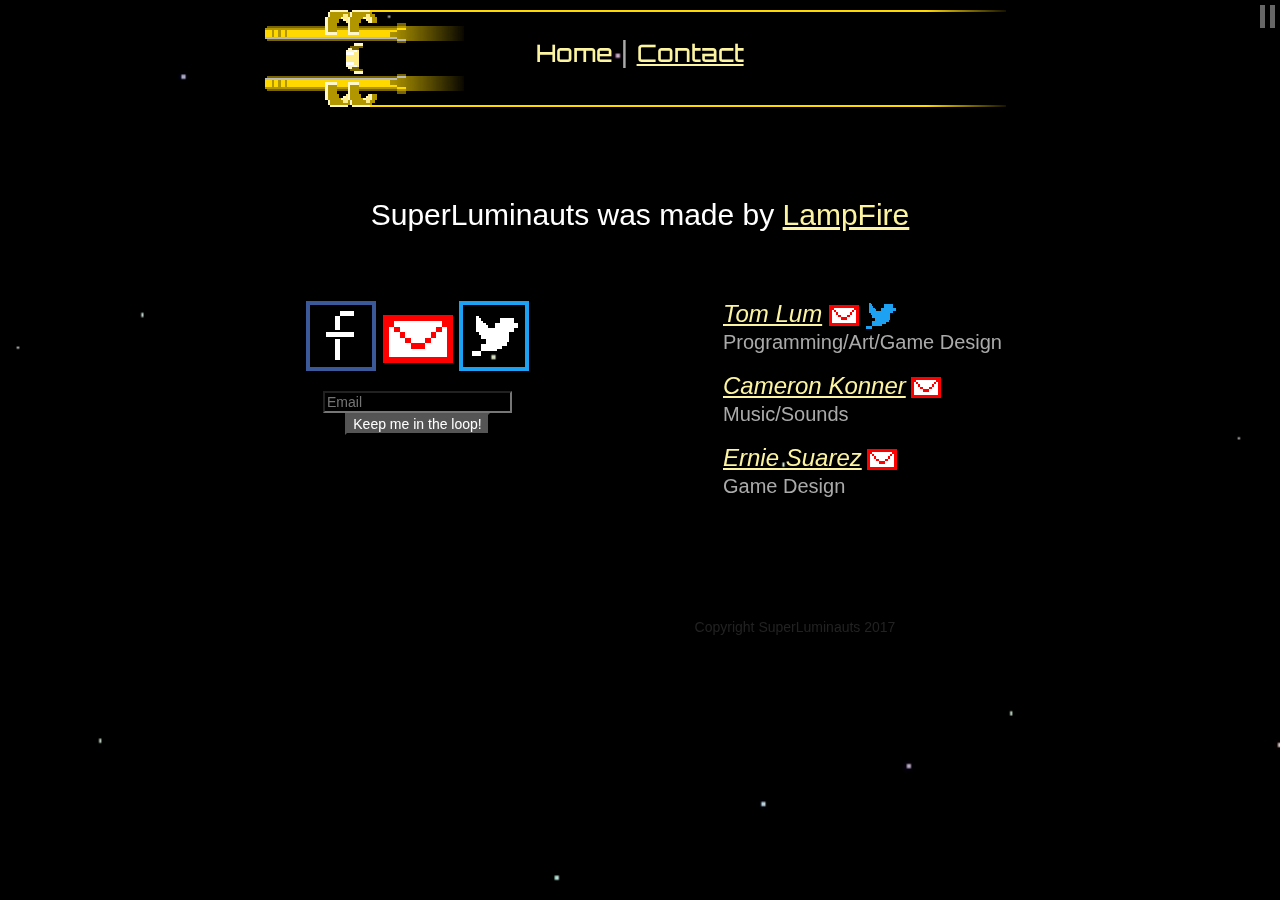
==== contact.html @ a71c8b7f "init" ====
<!DOCTYPE html>
<html lang="en">

<head>

  <link rel="apple-touch-icon" sizes="152x152" href="apple-touch-icon.png?v=A0Rrm0rq0k">
  <link rel="icon" type="image/png" sizes="32x32" href="favicon-32x32.png?v=A0Rrm0rq0k">
  <link rel="icon" type="image/png" sizes="16x16" href="favicon-16x16.png?v=A0Rrm0rq0k">
  <link rel="manifest" href="manifest.json?v=A0Rrm0rq0k">
  <link rel="mask-icon" href="safari-pinned-tab.svg?v=A0Rrm0rq0k" color="#5bbad5">
  <link rel="shortcut icon" href="favicon.ico?v=A0Rrm0rq0k">
  <meta name="theme-color" content="#000000">

  <title>SuperLuminauts - Contact</title>
  <meta charset="utf-8">
  <meta http-equiv="X-UA-Compatible" content="IE=edge">
  <meta name="viewport" content="width=device-width, initial-scale=1">
  <meta name="description" content="SuperLuminauts is a local-multiplayer space dog-fighter where your missiles leave trails in space and time">
  <meta property="og:image" content="img/mail.png">

  <script>
    (function(i,s,o,g,r,a,m){i['GoogleAnalyticsObject']=r;i[r]=i[r]||function(){
      (i[r].q=i[r].q||[]).push(arguments)},i[r].l=1*new Date();a=s.createElement(o),
      m=s.getElementsByTagName(o)[0];a.async=1;a.src=g;m.parentNode.insertBefore(a,m)
    })(window,document,'script','https://www.google-analytics.com/analytics.js','ga');

    ga('create', 'UA-46705501-8', 'auto');
    ga('send', 'pageview');

  </script>

  <video playsinline autoplay muted loop poster="img/stars.png" id="bgvid" src="https://zippy.gfycat.com/AgedImmenseFlee.webm" type="video/webm">
  </video>

  <link href="https://fonts.googleapis.com/css?family=Orbitron" rel="stylesheet"> 

  <!-- PAUSE BUTTON -->
  <input id="vidpause" TYPE="image" SRC="img/pause.png" ALT="Pause" align="right" 
  style="padding-top: 5px; padding-right: 2px;opacity: 0.4; position:absolute; top:0px;right:0; z-index: 10">

  <!-- NAV -->
  <div style="padding-left:20px;padding-right:20px;position:relative;overflow: hidden">
    <div class = "center" style="width:100%;padding-top: 10px;padding-bottom:50px" style="display:inline;position:relative;overflow: hidden">
      <img src="img/logo.png" alt="" 
      style="position:absolute;margin:auto;right:-50px;left:-50px;z-index:-1;">

      <div style="width:100%;padding-top:5px">
        <h1> 
          <a href="index.html" style="width:100%;font-family: 'Orbitron';">
            Home
          </a>
          |
          <a href="contact.html" style="width:100%;top:500px; font-family: 'Orbitron';">
            <u>Contact</u>
          </a>
        </h1>
      </div>
    </div>
  </div>

  <!-- Latest compiled and minified CSS -->
  <link rel="stylesheet" href="https://maxcdn.bootstrapcdn.com/bootstrap/3.3.7/css/bootstrap.min.css">

  <!-- jQuery library -->
  <script src="https://ajax.googleapis.com/ajax/libs/jquery/3.2.1/jquery.min.js"></script>
  <script type="text/javascript" src="js/superluminauts.js"></script>


  <!-- Latest compiled JavaScript -->
  <script src="https://maxcdn.bootstrapcdn.com/bootstrap/3.3.7/js/bootstrap.min.js"></script>

  <!-- Custom CSS -->
  <link href="css/superluminauts.css" rel="stylesheet">

  <style type="text/css">
    #mc_embed_signup{background:rgba(0, 0, 0, 0); clear:left; font:14px Futura,sans-serif;}
  </style>

</head>

<body>
  <div class="centerBody" style="padding-left:20px;padding-right:20px;max-width:900px">

    <h1 style="color:#fff; width:100%; padding-top: 50px">
      SuperLuminauts was made by <a style="font-size: inherit;" href="https://www.MadeByLampFire.com" target="_blank"><u>LampFire</u></a>
    </h1>

    <div style="padding-bottom:0px">
      &nbsp;
    </div>

    <div class="row" style="">
      <div class = "col-xs-12 col-sm-6" style='margin:auto;vertical-align:middle;text-align:center;margin-bottom:30;'>

        <div style="padding-bottom:20px">
          &nbsp;
        </div>

        <!-- SOCIAL BUTTONS -->
        <div class = "center" style="">
          <a class="icon2" href="https://fb.me/MadeByLampfire" target="_blank">
            <img src="img/facebook.png" alt="Facebook" width="70">
          </a> 
          <a class="icon2" href="mailto:madebylampfire@gmail.com" target="_blank">
            <img src="img/mail.png" alt="Mail" width="70">
          </a> 
          <a class="icon2" href="https://twitter.com/MadeByLampFire" target="_blank">
            <img src="img/twitter.png" alt="Twitter" width="70">
          </a> 
        </div>

        &nbsp;
        <!-- Begin MailChimp Signup Form -->
        <link href="https://cdn-images.mailchimp.com/embedcode/classic-10_7.css" rel="stylesheet" type="text/css">
        <style type="text/css">
          #mc_embed_signup{background:#fff; clear:left; font:14px Helvetica,Arial,sans-serif; }
          /* Add your own MailChimp form style overrides in your site stylesheet or in this style block.
          We recommend moving this block and the preceding CSS link to the HEAD of your HTML file. */
        </style>

        <style type="text/css">
          #mc_embed_signup{background:rgba(0, 0, 0, 0); clear:left; font:14px Futura,Trebuchet MS,Arial,sans-serif;}
          /* Add your own MailChimp form style overrides in your site stylesheet or in this style block.
          We recommend moving this block and the preceding CSS link to the HEAD of your HTML file. */
        </style>
        <div id="mc_embed_signup" style="text-align:center;font-family:Futura,sans-serif;display: block;margin: auto;padding-top:">
          <form action="https://MadeByLampFire.us16.list-manage.com/subscribe/post?u=ed3317d1ce9e250c86475c99e&amp;id=dced05750c" method="post" id="mc-embedded-subscribe-form" name="mc-embedded-subscribe-form" class="validate" target="_blank" novalidate style="padding-left:0%;padding-bottom:0%;padding-top:0%">
            <div id="mc_embed_signup_scroll" style="width:300px;margin: auto;">
              <div class="mc-field-group" style="padding-bottom:0%;width:100%">
                <input type="email" value="" name="EMAIL" class="required email" id="mce-EMAIL" placeholder="Email" style="background-color:rgba(0, 0, 0, 0);color:#fff">
              </div>

              <div id="mce-responses" class="clear">
                <div class="response" id="mce-error-response" style="display:none"></div>
                <div class="response" id="mce-success-response" style="display:none"></div>
              </div>    <!-- real people should not fill this in and expect good things - do not remove this or risk form bot signups-->
              <div style="position: absolute; left: -5000px;" aria-hidden="true"><input type="text" name="b_ed3317d1ce9e250c86475c99e_dced05750c" tabindex="-1" value=""></div>
              <div class="clear" style="text-align:center;margin:auto;"><input type="submit" value="Keep me in the loop!" name="subscribe" id="mc-embedded-subscribe" class="button" style="background-color: #555;color:#fff;margin:auto;"></div>
            </div>
          </form>
        </div>
      </div>

      <div class = "col-xs-12 col-sm-6" style="margin:auto;vertical-align:middle;text-align:center;margin-bottom:30;">
        <div style="padding-bottom:0px">
          &nbsp;
        </div>
        <div style="display:inline-block">
          &nbsp;
          <div>
            <h3 style="display:table-cell;text-align:left">
              <a href="https://www.tomlum.com" target="_blank"> <u><i>Tom Lum</i></u> </a>
              <a href="mailto:tomlumperson@gmail.com" target="_blank">
                <img src="img/smallMail.png">
              </a>
              <a href="https://twitter.com/TomLumPerson" target="_blank"><img src="img/smallTwitter.png"></a>
              <br>
              Programming/Art/Game Design
            </h3>
          </div>
          &nbsp;
          <div>
            <h3 style="display:table-cell;text-align:left">
              <a href="https://loadcard.bandcamp.com/" target="_blank"><u><i>Cameron Konner</i></u></a>
              <a href="mailto:loadcardmusic@gmail.com" target="_blank">
                <img src="img/smallMail.png">
              </a>
              <br>
              Music/Sounds
            </h3>
          </div>
          &nbsp;
          <div>
            <h3 style="display:table-cell;text-align:left">
              <a><u><i>Ernie Suarez</i></u></a>
              <a href="mailto:erniemakesgames@gmail.com" target="_blank">
                <img src="img/smallMail.png">
              </a>
              <br>
              Game Design
            </h3>
          </div>
        </div>
      </div>
      <br>
      <br>
      <br>

      <script type='text/javascript' src='https://s3.amazonaws.com/downloads.mailchimp.com/js/mc-validate.js'></script><script type='text/javascript'>(function($) {window.fnames = new Array(); window.ftypes = new Array();fnames[0]='EMAIL';ftypes[0]='email';}(jQuery));var $mcj = jQuery.noConflict(true);</script>
      <!--End mc_embed_signup-->
    </div>

    <footer style="text-align:center">
      <script>
        var vid = document.getElementById("bgvid"),
        pauseButton = document.getElementById("vidpause");
        if (window.matchMedia('(prefers-reduced-motion)').matches) {
          vid.removeAttribute("autoplay");
          vid.pause();
          pauseButton.innerHTML = "Paused";
        }

        pauseButton.addEventListener("click", function() {
          vid.classList.toggle("stopfade");
          if (vid.paused) {
            vid.play();
            pauseButton.innerHTML = "Pause";
            pauseButton.src = "img/pause.png";
          } else {
            vid.pause();
            pauseButton.innerHTML = "Paused";
            pauseButton.src = "img/play.png";
          }})
        </script>

        &nbsp;
        &nbsp;
        &nbsp;
        <div class="container">
          <div class="row">
            <div class="col-lg-12 text-center" style="padding-top: 100px">
              <p class="copyright">Copyright SuperLuminauts 2017</p>
            </div>
          </div>
        </div>
      </footer>
    </body>
    </html>
---- css/superluminauts.css ----
html body {
    background-color:#000;
}

a {
    font-family: Futura, "Trebuchet MS", Arial, sans-serif;
    font-size: 24px;
    color:#fcf4a1;
}

a:hover{
    color:#ffea00;
    text-decoration: none;
}

a:active{
    color:#ffea00;
    text-decoration: none;
}

h1 {
    font-family: Futura, "Trebuchet MS", Arial, sans-serif;
    font-size: 30px;
}

h2 {
    font-family: Futura, "Trebuchet MS", Arial, sans-serif;
    font-size: 20px;
}

h3 {
    font-family: Futura, "Trebuchet MS", Arial, sans-serif;
    font-size: 20px;
    text-align:left;
    color:#aaa;
}

.pk {
    font-family: 'Arial', Serif;
    font-size:25px;
}

.facts {
    font-size: 17px;
}

.video-container {
    position: relative;
    padding-bottom: 56.25%;
    padding-top: 35px;
    height: 0;
    overflow: hidden;
}

.video-container iframe {
    position: absolute;
    top:0;
    left: 0;
    width: 100%;
    height: 100%;
}


#button:hover {
    background-color:rgba(255,204,0,0.8);
}

h1 {
    text-align:center;
    color:#aaa;
}

hr {
    border: none;
    height: 2px;
    background-color:#aaa !important;
}

b {
    color: #fff;
}

p {
    color: #aaa;
    text-indent: 20px;
}

.copyright {
    color: #222;
    text-indent: 0px;
}


video#bgvid { 
    position: fixed;
    top: 50%;
    left: 50%;
    min-width: 100%;
    min-height: 100%;
    width: auto;
    height: auto;
    z-index: -100;
    -ms-transform: translateX(-50%) translateY(-50%);
    -moz-transform: translateX(-50%) translateY(-50%);
    -webkit-transform: translateX(-50%) translateY(-50%);
    transform: translateX(-50%) translateY(-50%);
    background-size: cover;
}

.form-control:focus {
  border-color: #FF0000;
  box-shadow: inset 0 1px 1px rgba(0, 0, 0, 0.075), 0 0 8px rgba(255, 0, 0, 0.6);
}

#lightbox .modal-content {
    display: inline-block;
    text-align: center;   
}

#lightbox .close {
    opacity: 1;
    color: rgb(255, 255, 255);
    background-color: rgb(25, 25, 25);
    padding: 5px 8px;
    border-radius: 30px;
    border: 2px solid rgb(255, 255, 255);
    position: absolute;
    top: -15px;
    right: -55px;
    
    z-index:1032;
}

.icon {
    display: inline-block;
    margin-left: auto;
    margin-right: auto;
    height: 30px; 
}

.responsive-container {
    position: relative;
    padding-bottom: 53.25%;
    padding-top: 30px;
    height: 0;
    overflow: hidden;
}
.responsive-container,
.responsive-container iframe {
    max-width: 1280px;
    max-height: 720px;
}
.responsive-container iframe {
    position: absolute;
    top: 0; left: 0;
    width: 100%;
    height: 100%;
}

.center{
   text-align:center;
}

.centerBody{
   max-width: 1080px;
   text-align:center;
   margin: 0px auto;
   padding-left: 30px;
   padding-right: 30px;
}
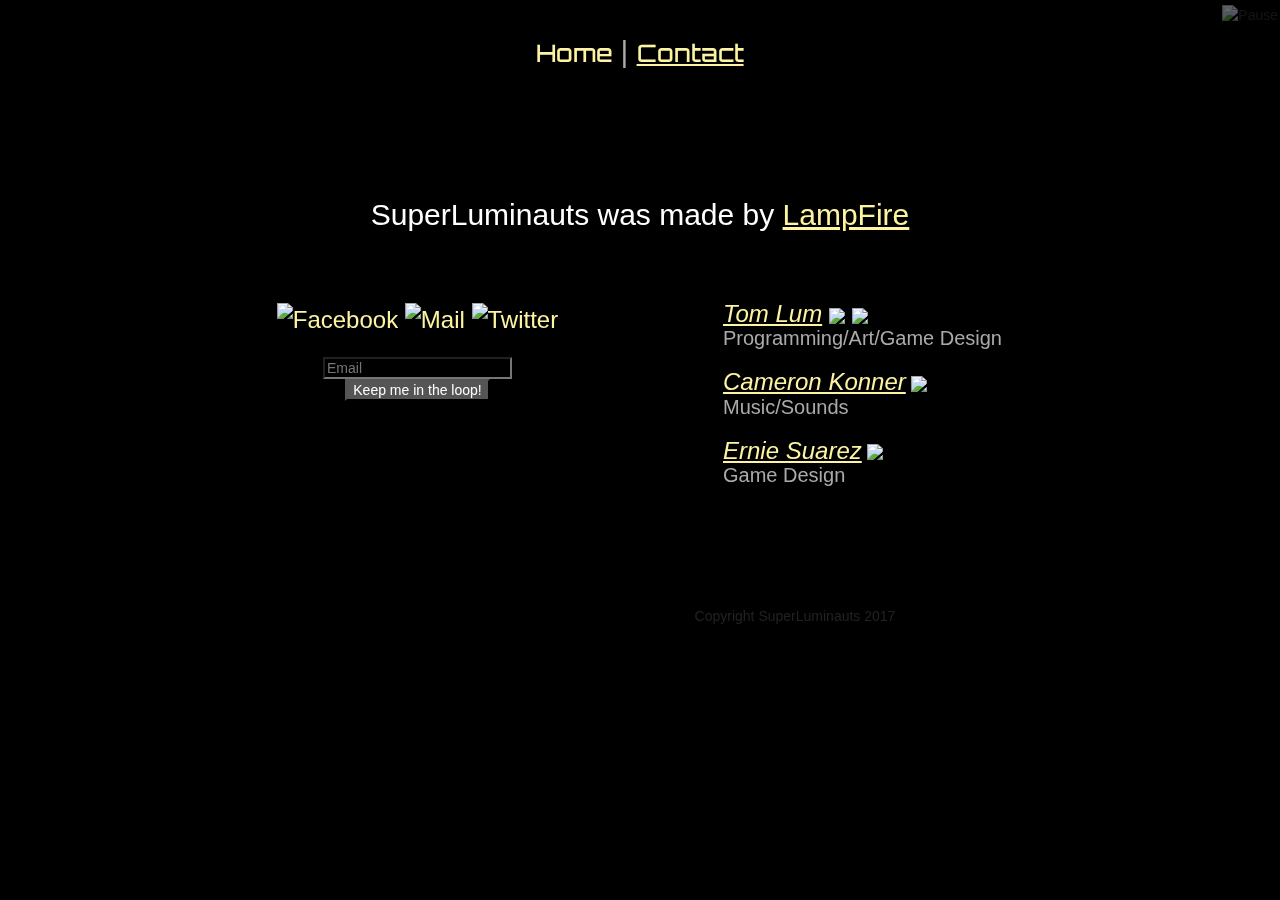
==== commit 5ff010d5: "S3 integration" ====
--- a/contact.html
+++ b/contact.html
@@ -1,5 +1,6 @@
 <!DOCTYPE html>
 <html lang="en">
+<link href="css/superluminauts.css" rel="stylesheet">
 
 <head>
 
@@ -16,7 +17,7 @@
   <meta http-equiv="X-UA-Compatible" content="IE=edge">
   <meta name="viewport" content="width=device-width, initial-scale=1">
   <meta name="description" content="SuperLuminauts is a local-multiplayer space dog-fighter where your missiles leave trails in space and time">
-  <meta property="og:image" content="img/mail.png">
+  <meta property="og:image" content="https://superluminauts.s3.us-east-2.amazonaws.com/mail.png">
 
   <script>
     (function(i,s,o,g,r,a,m){i['GoogleAnalyticsObject']=r;i[r]=i[r]||function(){
@@ -29,19 +30,19 @@
 
   </script>
 
-  <video playsinline autoplay muted loop poster="img/stars.png" id="bgvid" src="https://zippy.gfycat.com/AgedImmenseFlee.webm" type="video/webm">
+  <video playsinline autoplay muted loop poster="https://superluminauts.s3.us-east-2.amazonaws.com/stars.png" id="bgvid" src="https://zippy.gfycat.com/AgedImmenseFlee.webm" type="video/webm">
   </video>
 
   <link href="https://fonts.googleapis.com/css?family=Orbitron" rel="stylesheet"> 
 
   <!-- PAUSE BUTTON -->
-  <input id="vidpause" TYPE="image" SRC="img/pause.png" ALT="Pause" align="right" 
+  <input id="vidpause" TYPE="image" SRC="https://superluminauts.s3.us-east-2.amazonaws.com/pause.png" ALT="Pause" align="right" 
   style="padding-top: 5px; padding-right: 2px;opacity: 0.4; position:absolute; top:0px;right:0; z-index: 10">
 
   <!-- NAV -->
   <div style="padding-left:20px;padding-right:20px;position:relative;overflow: hidden">
     <div class = "center" style="width:100%;padding-top: 10px;padding-bottom:50px" style="display:inline;position:relative;overflow: hidden">
-      <img src="img/logo.png" alt="" 
+      <img src="https://superluminauts.s3.us-east-2.amazonaws.com/logo.png" alt="" 
       style="position:absolute;margin:auto;right:-50px;left:-50px;z-index:-1;">
 
       <div style="width:100%;padding-top:5px">
@@ -99,13 +100,13 @@
         <!-- SOCIAL BUTTONS -->
         <div class = "center" style="">
           <a class="icon2" href="https://fb.me/MadeByLampfire" target="_blank">
-            <img src="img/facebook.png" alt="Facebook" width="70">
+            <img src="https://superluminauts.s3.us-east-2.amazonaws.com/facebook.png" alt="Facebook" width="70">
           </a> 
           <a class="icon2" href="mailto:madebylampfire@gmail.com" target="_blank">
-            <img src="img/mail.png" alt="Mail" width="70">
+            <img src="https://superluminauts.s3.us-east-2.amazonaws.com/mail.png" alt="Mail" width="70">
           </a> 
           <a class="icon2" href="https://twitter.com/MadeByLampFire" target="_blank">
-            <img src="img/twitter.png" alt="Twitter" width="70">
+            <img src="https://superluminauts.s3.us-east-2.amazonaws.com/twitter.png" alt="Twitter" width="70">
           </a> 
         </div>
 
@@ -151,9 +152,9 @@
             <h3 style="display:table-cell;text-align:left">
               <a href="https://www.tomlum.com" target="_blank"> <u><i>Tom Lum</i></u> </a>
               <a href="mailto:tomlumperson@gmail.com" target="_blank">
-                <img src="img/smallMail.png">
+                <img src="https://superluminauts.s3.us-east-2.amazonaws.com/smallMail.png">
               </a>
-              <a href="https://twitter.com/TomLumPerson" target="_blank"><img src="img/smallTwitter.png"></a>
+              <a href="https://twitter.com/TomLumPerson" target="_blank"><img src="https://superluminauts.s3.us-east-2.amazonaws.com/smallTwitter.png"></a>
               <br>
               Programming/Art/Game Design
             </h3>
@@ -162,8 +163,8 @@
           <div>
             <h3 style="display:table-cell;text-align:left">
               <a href="https://loadcard.bandcamp.com/" target="_blank"><u><i>Cameron Konner</i></u></a>
-              <a href="mailto:loadcardmusic@gmail.com" target="_blank">
-                <img src="img/smallMail.png">
+              <a href="mailto:CameronKonner@gmail.com" target="_blank">
+                <img src="https://superluminauts.s3.us-east-2.amazonaws.com/smallMail.png">
               </a>
               <br>
               Music/Sounds
@@ -174,7 +175,7 @@
             <h3 style="display:table-cell;text-align:left">
               <a><u><i>Ernie Suarez</i></u></a>
               <a href="mailto:erniemakesgames@gmail.com" target="_blank">
-                <img src="img/smallMail.png">
+                <img src="https://superluminauts.s3.us-east-2.amazonaws.com/smallMail.png">
               </a>
               <br>
               Game Design
@@ -205,11 +206,11 @@
           if (vid.paused) {
             vid.play();
             pauseButton.innerHTML = "Pause";
-            pauseButton.src = "img/pause.png";
+            pauseButton.src = "https://superluminauts.s3.us-east-2.amazonaws.com/pause.png";
           } else {
             vid.pause();
             pauseButton.innerHTML = "Paused";
-            pauseButton.src = "img/play.png";
+            pauseButton.src = "https://superluminauts.s3.us-east-2.amazonaws.com/play.png";
           }})
         </script>
 
--- a/css/superluminauts.css
+++ b/css/superluminauts.css
@@ -6,6 +6,20 @@
     font-family: Futura, "Trebuchet MS", Arial, sans-serif;
     font-size: 24px;
     color:#fcf4a1;
+}
+
+a:visited {
+    font-family: Futura, "Trebuchet MS", Arial, sans-serif;
+    font-size: 24px;
+    color:#fcf4a1;
+    text-decoration: none !important;
+}
+
+a:link {
+    font-family: Futura, "Trebuchet MS", Arial, sans-serif;
+    font-size: 24px;
+    color:#fcf4a1;
+    text-decoration: none !important;
 }
 
 a:hover{
--- a/css/superluminauts.css
+++ b/css/superluminauts.css
@@ -6,6 +6,20 @@
     font-family: Futura, "Trebuchet MS", Arial, sans-serif;
     font-size: 24px;
     color:#fcf4a1;
+}
+
+a:visited {
+    font-family: Futura, "Trebuchet MS", Arial, sans-serif;
+    font-size: 24px;
+    color:#fcf4a1;
+    text-decoration: none !important;
+}
+
+a:link {
+    font-family: Futura, "Trebuchet MS", Arial, sans-serif;
+    font-size: 24px;
+    color:#fcf4a1;
+    text-decoration: none !important;
 }
 
 a:hover{
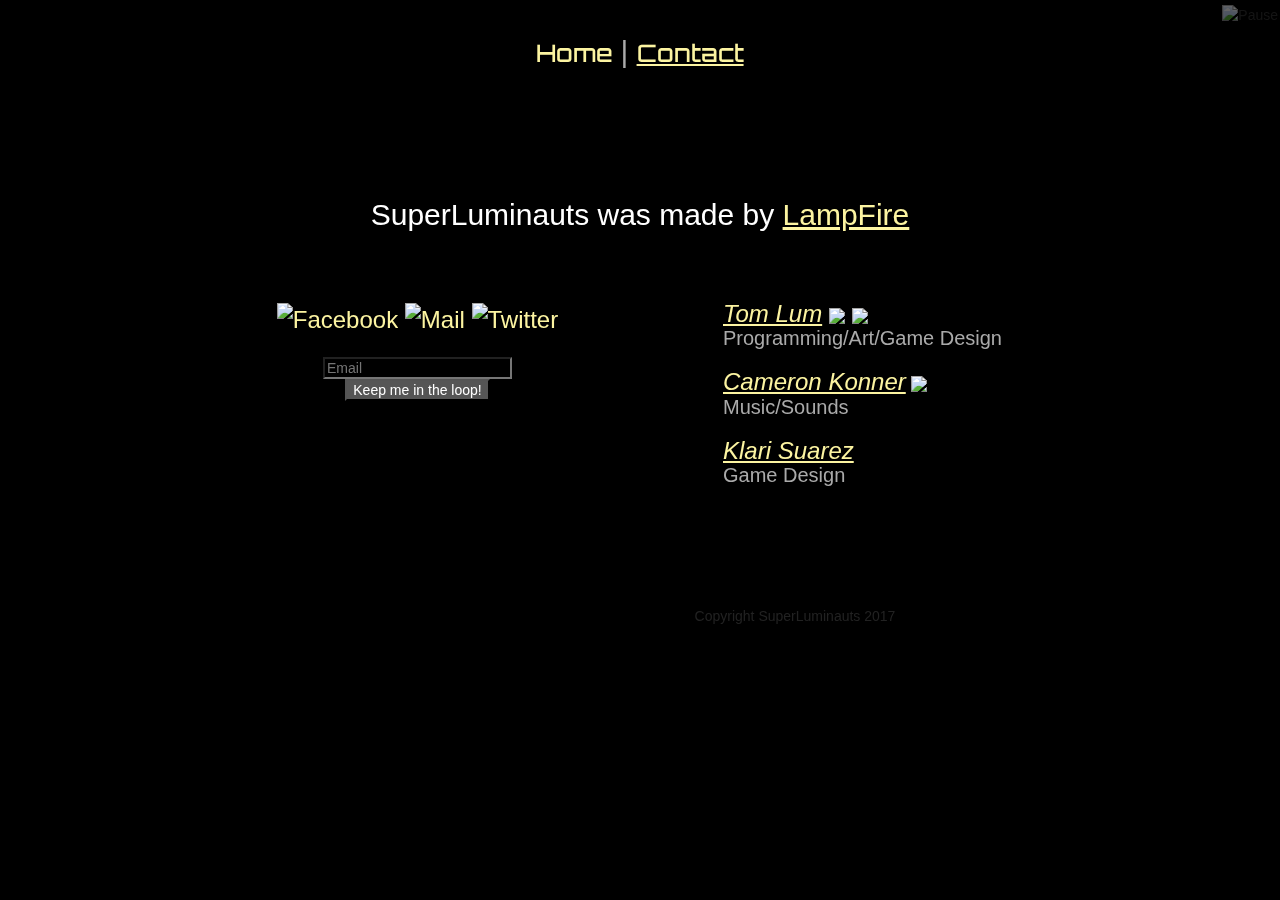
==== commit 153f2b4d: "contacts page edits" ====
--- a/contact.html
+++ b/contact.html
@@ -16,7 +16,7 @@
   <meta charset="utf-8">
   <meta http-equiv="X-UA-Compatible" content="IE=edge">
   <meta name="viewport" content="width=device-width, initial-scale=1">
-  <meta name="description" content="SuperLuminauts is a local-multiplayer space dog-fighter where your missiles leave trails in space and time">
+  <meta name="description" content="SuperLuminauts is a local-multiplayer spaceship shooter where your missiles leave trails in space and time">
   <meta property="og:image" content="https://superluminauts.s3.us-east-2.amazonaws.com/mail.png">
 
   <script>
@@ -126,7 +126,7 @@
         </style>
         <div id="mc_embed_signup" style="text-align:center;font-family:Futura,sans-serif;display: block;margin: auto;padding-top:">
           <form action="https://MadeByLampFire.us16.list-manage.com/subscribe/post?u=ed3317d1ce9e250c86475c99e&amp;id=dced05750c" method="post" id="mc-embedded-subscribe-form" name="mc-embedded-subscribe-form" class="validate" target="_blank" novalidate style="padding-left:0%;padding-bottom:0%;padding-top:0%">
-            <div id="mc_embed_signup_scroll" style="width:300px;margin: auto;">
+            <div id="mc_embed_signup_scroll" style="width:250px;margin: auto;">
               <div class="mc-field-group" style="padding-bottom:0%;width:100%">
                 <input type="email" value="" name="EMAIL" class="required email" id="mce-EMAIL" placeholder="Email" style="background-color:rgba(0, 0, 0, 0);color:#fff">
               </div>
@@ -173,10 +173,7 @@
           &nbsp;
           <div>
             <h3 style="display:table-cell;text-align:left">
-              <a><u><i>Ernie Suarez</i></u></a>
-              <a href="mailto:erniemakesgames@gmail.com" target="_blank">
-                <img src="https://superluminauts.s3.us-east-2.amazonaws.com/smallMail.png">
-              </a>
+              <a><u><i>Klari Suarez</i></u></a>
               <br>
               Game Design
             </h3>
@@ -187,7 +184,8 @@
       <br>
       <br>
 
-      <script type='text/javascript' src='https://s3.amazonaws.com/downloads.mailchimp.com/js/mc-validate.js'></script><script type='text/javascript'>(function($) {window.fnames = new Array(); window.ftypes = new Array();fnames[0]='EMAIL';ftypes[0]='email';}(jQuery));var $mcj = jQuery.noConflict(true);</script>
+      
+      <script type='text/javascript' src='//s3.amazonaws.com/downloads.mailchimp.com/js/mc-validate.js'></script><script type='text/javascript'>(function($) {window.fnames = new Array(); window.ftypes = new Array();fnames[0]='EMAIL';ftypes[0]='email';}(jQuery));var $mcj = jQuery.noConflict(true);</script>
       <!--End mc_embed_signup-->
     </div>
 
@@ -199,6 +197,8 @@
           vid.removeAttribute("autoplay");
           vid.pause();
           pauseButton.innerHTML = "Paused";
+          vid.parentNode.removeChild(vid);
+          pauseButton.parentNode.removeChild(pauseButton);
         }
 
         pauseButton.addEventListener("click", function() {
--- a/css/superluminauts.css
+++ b/css/superluminauts.css
@@ -1,6 +1,8 @@
 html body {
     background-color:#000;
 }
+
+.row:before, row:after { display: inline-block; }
 
 a {
     font-family: Futura, "Trebuchet MS", Arial, sans-serif;
@@ -176,7 +178,7 @@
 }
 
 .centerBody{
-   max-width: 1080px;
+   max-width: 900px;
    text-align:center;
    margin: 0px auto;
    padding-left: 30px;
--- a/css/superluminauts.css
+++ b/css/superluminauts.css
@@ -1,6 +1,8 @@
 html body {
     background-color:#000;
 }
+
+.row:before, row:after { display: inline-block; }
 
 a {
     font-family: Futura, "Trebuchet MS", Arial, sans-serif;
@@ -176,7 +178,7 @@
 }
 
 .centerBody{
-   max-width: 1080px;
+   max-width: 900px;
    text-align:center;
    margin: 0px auto;
    padding-left: 30px;
